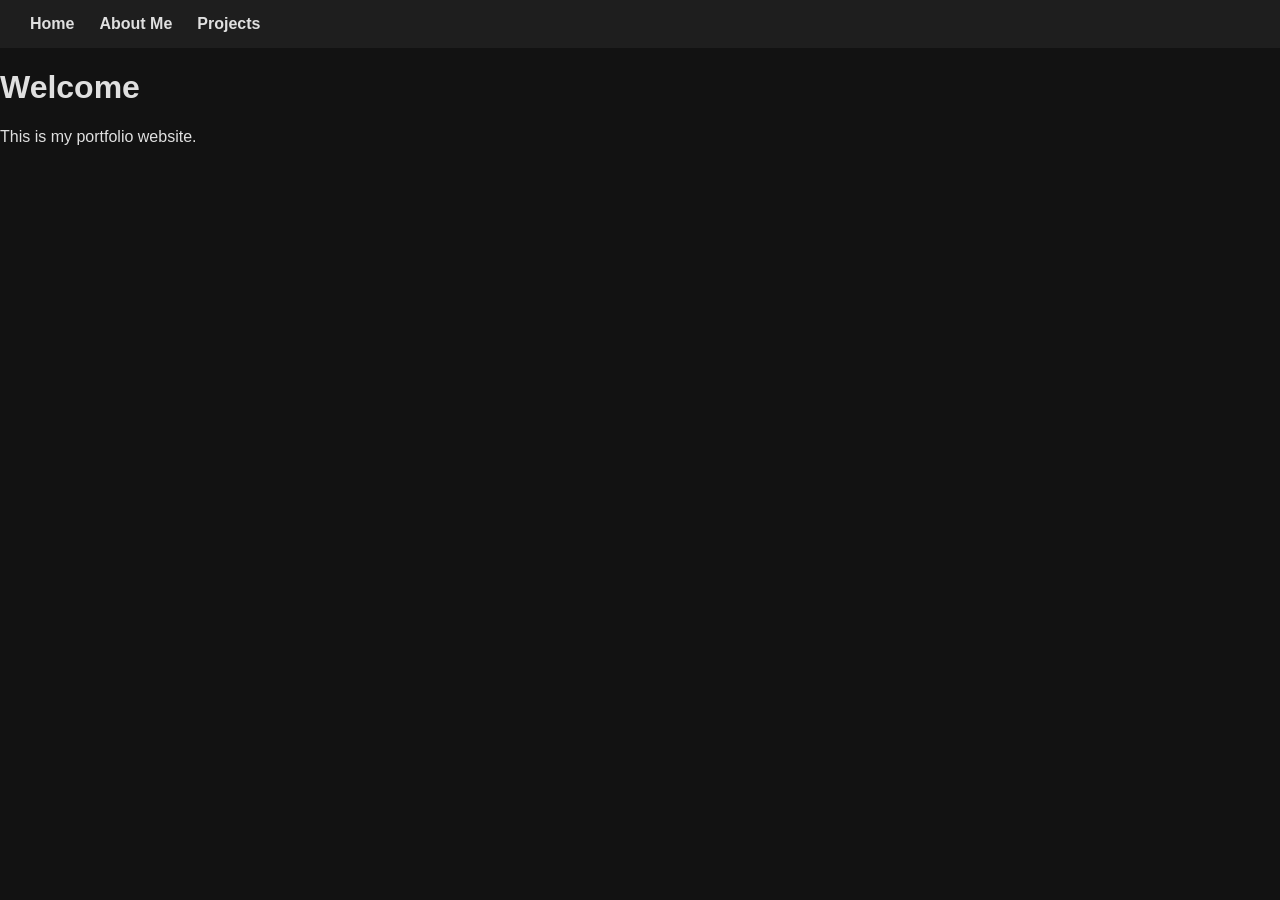
==== index.html @ 7c25030d "Deploying to GitHub Pages" ====
<!DOCTYPE html>
<html lang="en">
<head>
    <meta charset="UTF-8">
    <meta name="viewport" content="width=device-width, initial-scale=1.0">

    <title>My Portfolio</title>

    <link rel="stylesheet" href="/assets/css/style.css">
</head>

<body>

    <nav>
        <a href="/">Home</a>
        <a href="/about/">About Me</a>
        <a href="/projects/">Projects</a>
    </nav>

    <main>
        <h1>Welcome</h1>
        <p>This is my portfolio website.</p>
    </main>

</body>
</html>
---- assets/css/style.css ----
:root {
    --background: #121212;
    --surface: #1e1e1e;
    --text: #e0e0e0;
    --link: #66b3ff;
}

body {
    background: var(--background);
    color: var(--text);
    font-family: Arial, sans-serif;
    margin: 0;
}

p {
  max-width: 100ch;
  overflow-wrap: break-word;
  white-space: normal;  
}


header,
nav,
footer {
    background: var(--surface);
}

a {
    color: var(--link);
}

nav {
    background-color: #1e1e1e;

    display: flex;
    gap: 25px;

    padding: 15px 30px;
}

nav a {
    color: #e0e0e0;
    text-decoration: none;
    font-weight: bold;
}

nav a:hover {
    color: #66b3ff;
}

.project-list {
    list-style: none;
    padding: 0;
}

.project-list li {
    margin-bottom: 15px;
}

.project-list a {
    display: inline-block;
    padding: 12px 18px;

    background-color: #1e1e1e;
    color: #e0e0e0;

    text-decoration: none;
    border-radius: 6px;
}

.project-list a:hover {
    background-color: #2a2a2a;
    color: #66b3ff;
}
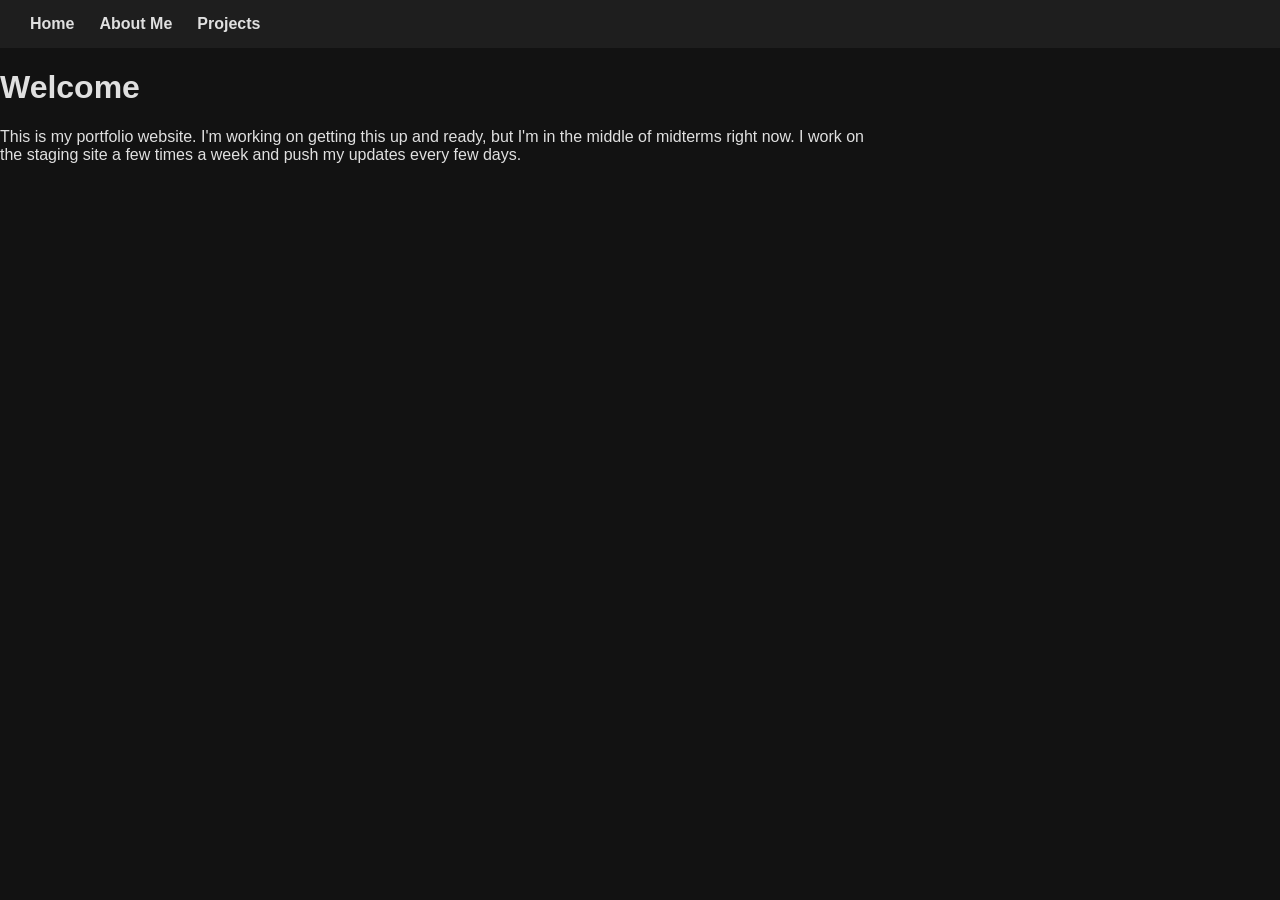
==== commit b00957e1: "Grammar and stuff" ====
--- a/index.html
+++ b/index.html
@@ -19,7 +19,10 @@
 
     <main>
         <h1>Welcome</h1>
-        <p>This is my portfolio website.</p>
+        <p>
+            This is my portfolio website. I'm working on getting this up and ready, but I'm in the middle of midterms right now.
+            I work on the staging site a few times a week and push my updates every few days.
+        </p>
     </main>
 
 </body>
--- a/assets/css/style.css
+++ b/assets/css/style.css
@@ -71,4 +71,22 @@
 .project-list a:hover {
     background-color: #2a2a2a;
     color: #66b3ff;
+}
+
+ /* Make image bigger */
+.expandable-img {
+    width: 200px;
+    height: auto;
+    transition: transform 0.3s ease;
+    cursor: zoom-in;
+
+    transform-origin: left center;
+
+    position: relative;
+    z-index: 1;
+}
+
+.expandable-img:hover {
+    transform: scale(3);
+    z-index: 10;
 }
